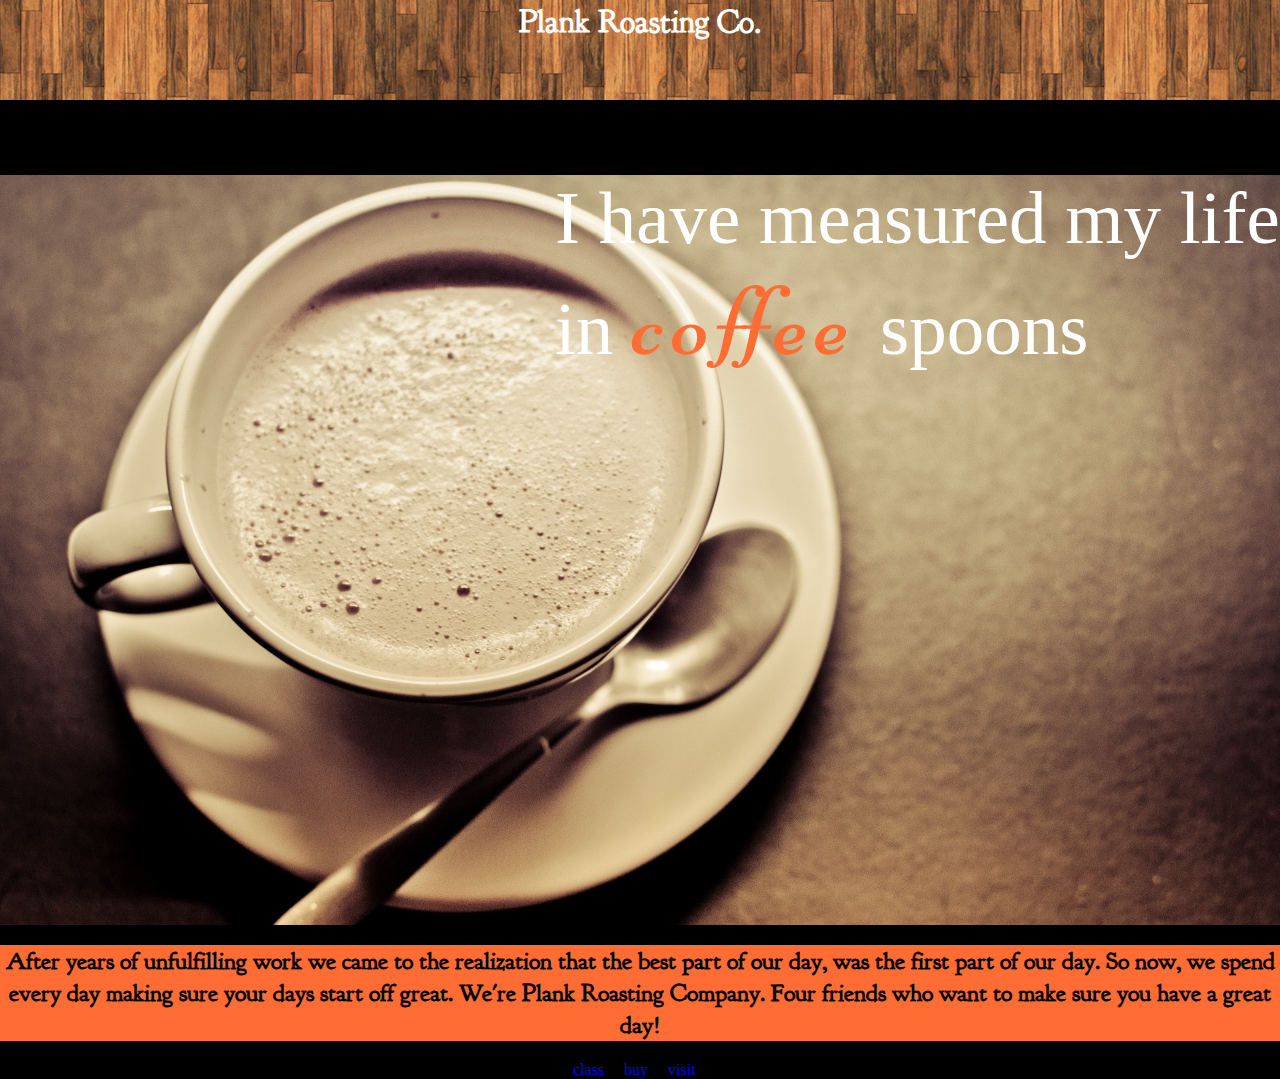
==== unit_4/index.html @ d4972f7e "Still playing with font and spacing" ====
<!DOCTYPE html>
<html>
	<head>
		<title>Plank Roasting Co.</title>

		<link rel="stylesheet" type="text/css" href="css/style.css">
		
	</head>

	<body>

				<h1>Plank Roasting Co.</h1>
			
			<div class="story">
				
				<header>

					<p>I have measured my life in <span>coffee </span> spoons</p>
				
				</header>

			</div>
			<h2>	
				<section class="story">
				After years of unfulfilling work we came to the realization that the best part of our day, was the first part of our day. So now, we spend every day making sure your days start off great.
				

				We're Plank Roasting Company. Four friends who want to make sure you have a great day!
				
				</section>
			</h2>
			<nav> 
				
					<a class= "navlinks" href="#">class</a>
					<a class="navlinks" href="#">buy</a>
					<a class="navlinks" href="#">visit</a>
				
			
			</nav>



	</body>
</html>
---- unit_4/css/style.css ----
@import url(https://fonts.googleapis.com/css?family=Open+Sans+Condensed:300);
/*body text/*also look at gaudy bookletter 1911?*/

@import url(https://fonts.googleapis.com/css?family=Playball);
@import url(https://fonts.googleapis.com/css?family=Goudy+Bookletter+1911);
/*possible banner text*/
@import url(https://fonts.googleapis.com/css?family=Molle:400italic);
@import url(https://fonts.googleapis.com/css?family=Niconne);



title{ 
	

}

body{
	
	background-color: black;
	margin:auto;

}


h1{
	
	color: white;
	margin:auto;
	background-image: url("../images/woodbackground.jpg");
	/*background: black;*/
	height:100px;
	text-align: center;
	font-family: 'Goudy Bookletter 1911', serif;
	/*margin-top:auto;*/

}


header{
	background-image: url("../images/coffeehero.jpg");
	background-repeat: no-repeat;
	background-size:cover;
	margin:auto;
	height:750px;

}

p{
	margin-left:555px;
	/*margin-right: 300px;*/
	color: white;
	font-size:75px;
}


h2{
	background-color: rgb(255,109,53);
}


section{

	text-align: center;
	font-family: 'Goudy Bookletter 1911', serif;
}


head{


}


nav{
	width:150px;
	margin-left: auto;
	margin-right: auto;

}

span{
	color: rgb(255,109,53);
	font-family: 'Niconne', cursive;
	font-size: 100px;
	letter-spacing: 7px;
}

div{
	



}

.navlinks{
	margin:8px;
	text-decoration: none;
}
}
.buttons{
	height:75px;
	width: 75px;
	color: yellow;
}
.story{

	background-color: rgb(255,109,53);
	
}



}
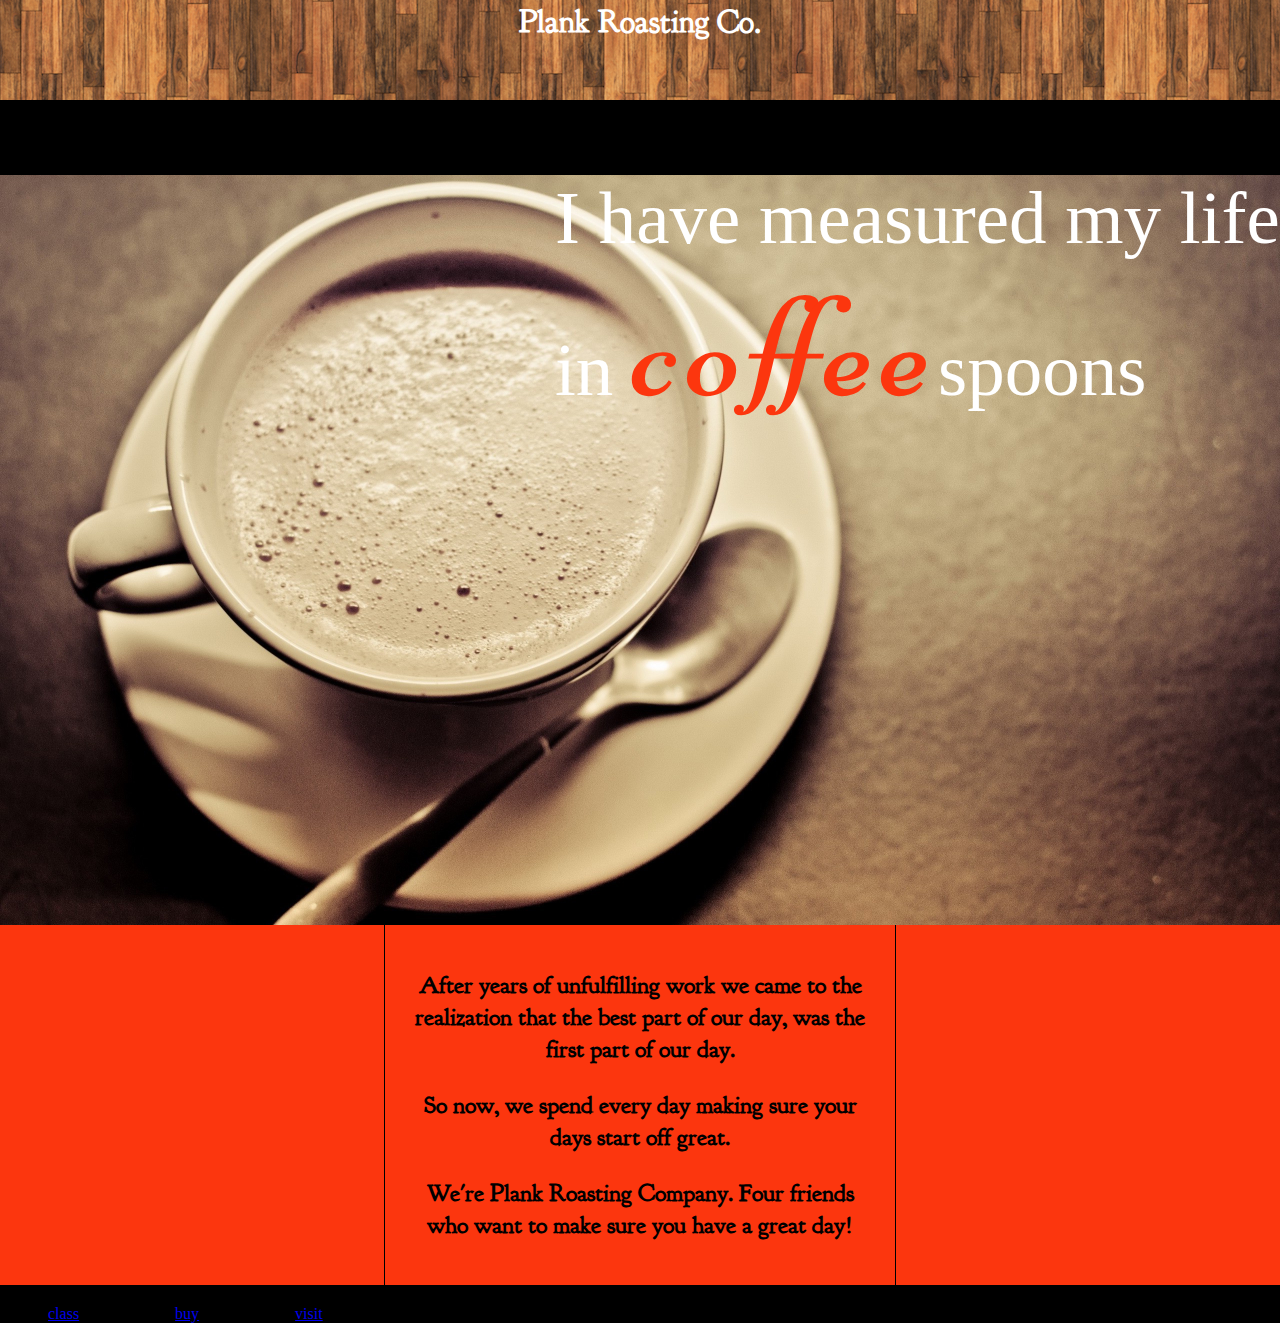
==== commit 9b141260: "upload prior to 1 on 1" ====
--- a/unit_4/index.html
+++ b/unit_4/index.html
@@ -8,37 +8,39 @@
 	</head>
 
 	<body>
-
+			<div class="wrapper">
 				<h1>Plank Roasting Co.</h1>
 			
-			<div class="story">
+			<section>
 				
 				<header>
 
-					<p>I have measured my life in <span>coffee </span> spoons</p>
+					<p class="saying">I have measured my life in <span>coffee</span>spoons</p>
 				
 				</header>
 
-			</div>
+			</section>
 			<h2>	
-				<section class="story">
-				After years of unfulfilling work we came to the realization that the best part of our day, was the first part of our day. So now, we spend every day making sure your days start off great.
+				<div class="story">
+				<p>After years of unfulfilling work we came to the realization that the best part of our day, was the first part of our day.</p>
+
+				<p>So now, we spend every day making sure your days start off great.</p>
+
+				<p>We're Plank Roasting Company. Four friends who want to make sure you have a great day!</p>
 				
-
-				We're Plank Roasting Company. Four friends who want to make sure you have a great day!
-				
-				</section>
+				</div>
 			</h2>
 			<nav> 
 				
-					<a class= "navlinks" href="#">class</a>
-					<a class="navlinks" href="#">buy</a>
-					<a class="navlinks" href="#">visit</a>
+					<a class= "class" href="#">class</a>
+					<a class="buy" href="#">buy</a>
+					<a class="visit" href="#">visit</a>
 				
 			
 			</nav>
+				<footer>
+				</footer>
 
-
-
+			</div>
 	</body>
 </html>--- a/unit_4/css/style.css
+++ b/unit_4/css/style.css
@@ -42,59 +42,64 @@
 	background-size:cover;
 	margin:auto;
 	height:750px;
+    /*background-color: #FFED74;
+    border: 1px black solid;
+    padding: 20px;*/
 
 }
 
 p{
-	margin-left:555px;
-	/*margin-right: 300px;*/
-	color: white;
-	font-size:75px;
 }
 
 
 h2{
-	background-color: rgb(255,109,53);
+	background-color: rgb(252, 54, 14);
+	margin-top: 0em;
 }
 
 
 section{
 
-	text-align: center;
-	font-family: 'Goudy Bookletter 1911', serif;
+	
 }
 
 
-head{
-
-
-}
 
 
 nav{
-	width:150px;
-	margin-left: auto;
-	margin-right: auto;
+	/*background-color: #E8C66A;*/
+   /* border: 1px black solid;
+    padding: 20px;*/
 
 }
 
 span{
-	color: rgb(255,109,53);
+	color: rgb(252, 54, 14);
 	font-family: 'Niconne', cursive;
-	font-size: 100px;
+	font-size: 145px;
 	letter-spacing: 7px;
 }
 
 div{
-	
+	/*background-color:#FFE2B8;*/
+    /*border: 1px black solid;
+    padding: 20px;*/
 
 
 
 }
 
-.navlinks{
+a{
+	margin-left: 3em;
+	margin-right:3em;
+}
+
+/*.navlinks{
 	margin:8px;
 	text-decoration: none;
+	float; left;
+	padding-left: 30px;
+	padding-right:30px;*/
 }
 }
 .buttons{
@@ -103,13 +108,38 @@
 	color: yellow;
 }
 .story{
-
-	background-color: rgb(255,109,53);
+	text-align: center;
+	font-family: 'Goudy Bookletter 1911', serif;
+	margin-left:30%;
+	margin-right:30%;
+    border-left: 1px black solid;
+    border-right: 1px black solid;
+    padding: 20px;
+	/*background-color: rgb(255,109,53);*/
 	
 }
 
+.saying{
 
-
+	margin-left:555px;
+	/*margin-right: 300px;*/
+	color: white;
+	font-size:75px;
+}
+.class, .buy, .visit{
+	float: left;
+	border-width: 30px;
+	
+	/*background-color: #E8C66A;*/
+    /*border: 1px black solid;
+    padding: 20px;
+}*/
+/*
+.wrapper{
+background-color: #FFE2B8;
+    border: 1px black solid;
+    padding: 20px;
+}*/
 }
 
 
@@ -118,3 +148,5 @@
 
 
 
+
+
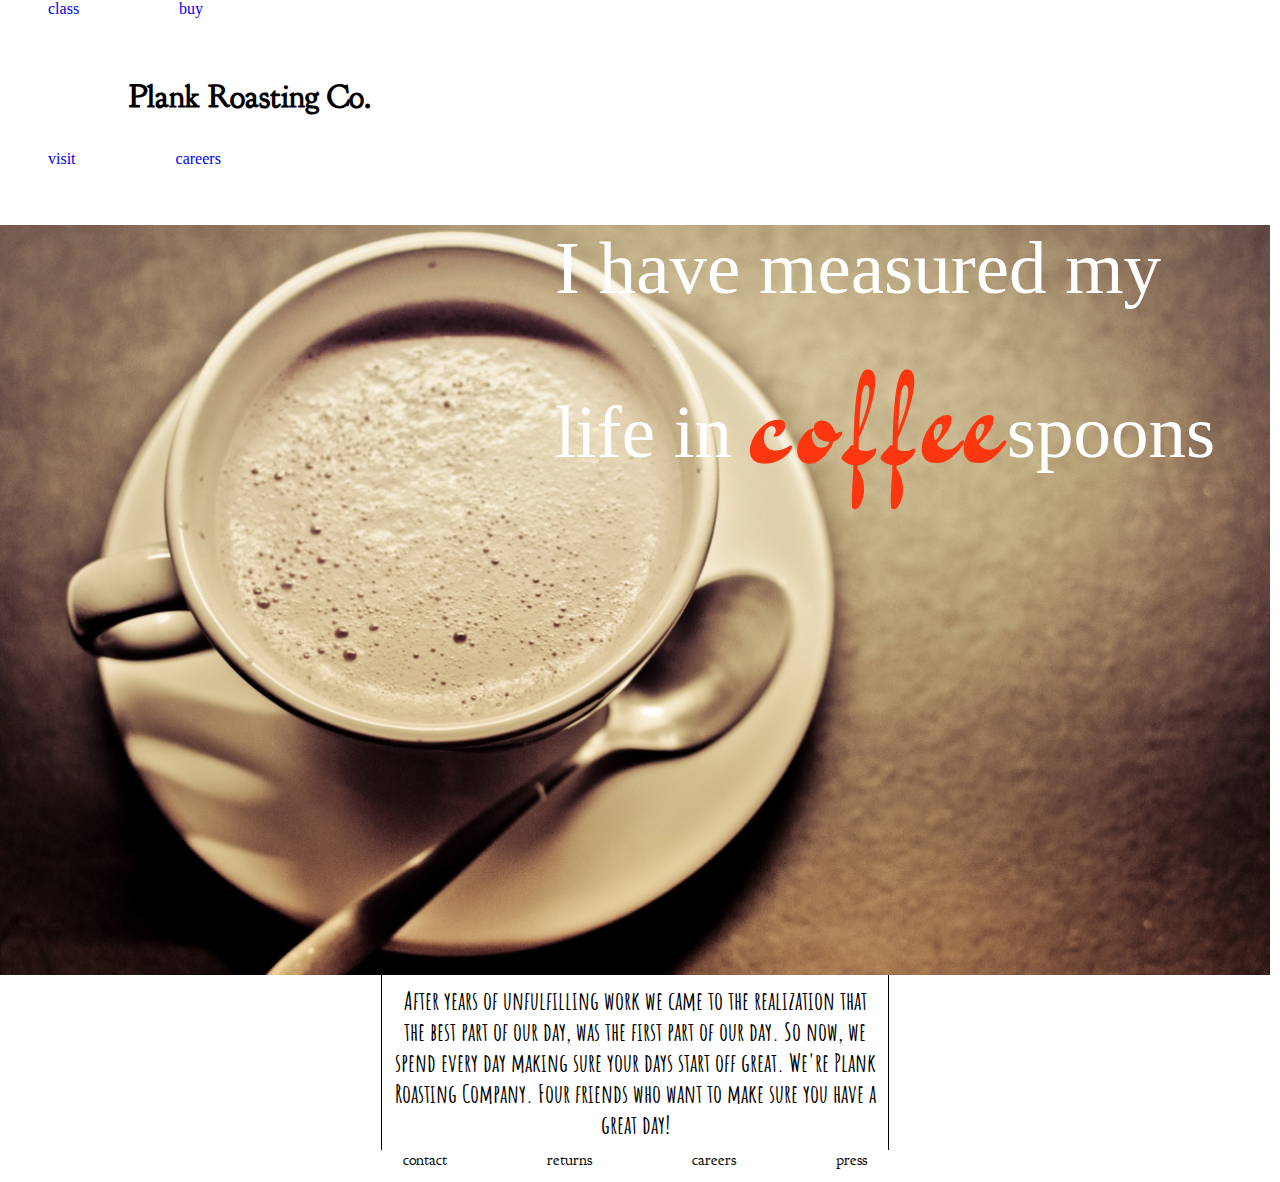
==== commit cb6c5f50: "wire frame for mobile" ====
--- a/unit_4/index.html
+++ b/unit_4/index.html
@@ -8,8 +8,18 @@
 	</head>
 
 	<body>
-			<div class="wrapper">
+			<nav>	
+					<a class= "buttons" href="#">class</a>
+					<a class="buttons" href="#">buy</a>
+			</nav>
+
+			<div class="logo">
 				<h1>Plank Roasting Co.</h1>
+			<div>
+				<nav> 
+					<a class="buttons" href="#">visit</a>
+					<a class="buttons" href="#">careers</a>
+			</nav>
 			
 			<section>
 				
@@ -22,23 +32,20 @@
 			</section>
 			<h2>	
 				<div class="story">
-				<p>After years of unfulfilling work we came to the realization that the best part of our day, was the first part of our day.</p>
+				After years of unfulfilling work we came to the realization that the best part of our day, was the first part of our day.
 
-				<p>So now, we spend every day making sure your days start off great.</p>
+				So now, we spend every day making sure your days start off great.
 
-				<p>We're Plank Roasting Company. Four friends who want to make sure you have a great day!</p>
+				We're Plank Roasting Company. Four friends who want to make sure you have a great day!
 				
 				</div>
 			</h2>
-			<nav> 
-				
-					<a class= "class" href="#">class</a>
-					<a class="buy" href="#">buy</a>
-					<a class="visit" href="#">visit</a>
-				
 			
-			</nav>
 				<footer>
+				<a>contact</a>
+				<a>returns</a>
+				<a>careers</a>
+				<a>press</a>
 				</footer>
 
 			</div>
--- a/unit_4/css/style.css
+++ b/unit_4/css/style.css
@@ -6,8 +6,14 @@
 /*possible banner text*/
 @import url(https://fonts.googleapis.com/css?family=Molle:400italic);
 @import url(https://fonts.googleapis.com/css?family=Niconne);
-
-
+/*try this font for title*/
+@import url(https://fonts.googleapis.com/css?family=Amatic+SC:700,400);
+/*notate like this
+font-family: 'Amatic SC', cursive;*/
+/*<link href='https://fonts.googleapis.com/css?family=Amatic+SC:700,400' rel='stylesheet' type='text/css'>
+*/
+@import url(https://fonts.googleapis.com/css?family=Dr+Sugiyama);
+* { margin: 0;}
 
 title{ 
 	
@@ -16,23 +22,24 @@
 
 body{
 	
-	background-color: black;
-	margin:auto;
-
+	background-color: white;
 }
 
 
 h1{
-	
-	color: white;
-	margin:auto;
-	background-image: url("../images/woodbackground.jpg");
-	/*background: black;*/
-	height:100px;
+	color: black;
 	text-align: center;
+	background-color: white;
+	/*background-image: url("../images/woodbackground.jpg");*/
+	height:200px;
+	text-align: center;
+	display:inline-block;
 	font-family: 'Goudy Bookletter 1911', serif;
-	/*margin-top:auto;*/
-
+	height:75px;
+	width:500px;
+	border:3px;
+	border-color:black;
+	vertical-align: center;
 }
 
 
@@ -42,10 +49,6 @@
 	background-size:cover;
 	margin:auto;
 	height:750px;
-    /*background-color: #FFED74;
-    border: 1px black solid;
-    padding: 20px;*/
-
 }
 
 p{
@@ -53,13 +56,23 @@
 
 
 h2{
-	background-color: rgb(252, 54, 14);
+	padding:10px;
+	background-color: white;
+	border-left:1px black solid;
+    border-right: 1px black solid;
 	margin-top: 0em;
+	margin-left: 30%;
+	margin-right:30%;
+	font-size: 25px;
+	text-align: center;
+	/*font-family: 'Goudy Bookletter 1911', serif;*/
+	font-family: 'Amatic SC', cursive;*/
+   	
 }
 
 
 section{
-
+	clear:both;
 	
 }
 
@@ -67,24 +80,22 @@
 
 
 nav{
-	/*background-color: #E8C66A;*/
-   /* border: 1px black solid;
-    padding: 20px;*/
-
+	float:left;
+	height:75px;
+	vertical-align: center;
+	display: inline-block;
 }
 
 span{
 	color: rgb(252, 54, 14);
-	font-family: 'Niconne', cursive;
+	/*font-family: 'Niconne', cursive;*/
+	font-family: 'Dr Sugiyama', cursive;
 	font-size: 145px;
 	letter-spacing: 7px;
 }
 
 div{
-	/*background-color:#FFE2B8;*/
-    /*border: 1px black solid;
-    padding: 20px;*/
-
+	
 
 
 }
@@ -92,29 +103,46 @@
 a{
 	margin-left: 3em;
 	margin-right:3em;
+	text-decoration: none;
 }
 
-/*.navlinks{
-	margin:8px;
+footer{
+	color:black;
+	font-family: 'Goudy Bookletter 1911', serif;
+	text-align: center;
+	height:2em;
+}
+
+.logo{
+	float:left;
+	margin-right: 10px;
+	display:inline-block;
+}
+
+.navlinks{
+/*	margin:8px;
+	text-decoration: none;*/
+	/*float; left;*/
+	font-family: 'Goudy Bookletter 1911', serif;
 	text-decoration: none;
-	float; left;
-	padding-left: 30px;
-	padding-right:30px;*/
+	/*padding-left: 30px;
+	padding-right:30px;
+	clear:both;
+	color:white;*/
 }
 }
 .buttons{
 	height:75px;
 	width: 75px;
 	color: yellow;
+	 text-decoration: none;
+    height:3em;
+    float:left;
+    text-align: center;
 }
 .story{
-	text-align: center;
-	font-family: 'Goudy Bookletter 1911', serif;
-	margin-left:30%;
-	margin-right:30%;
-    border-left: 1px black solid;
-    border-right: 1px black solid;
-    padding: 20px;
+	
+ /*   padding: 20px;*/
 	/*background-color: rgb(255,109,53);*/
 	
 }
